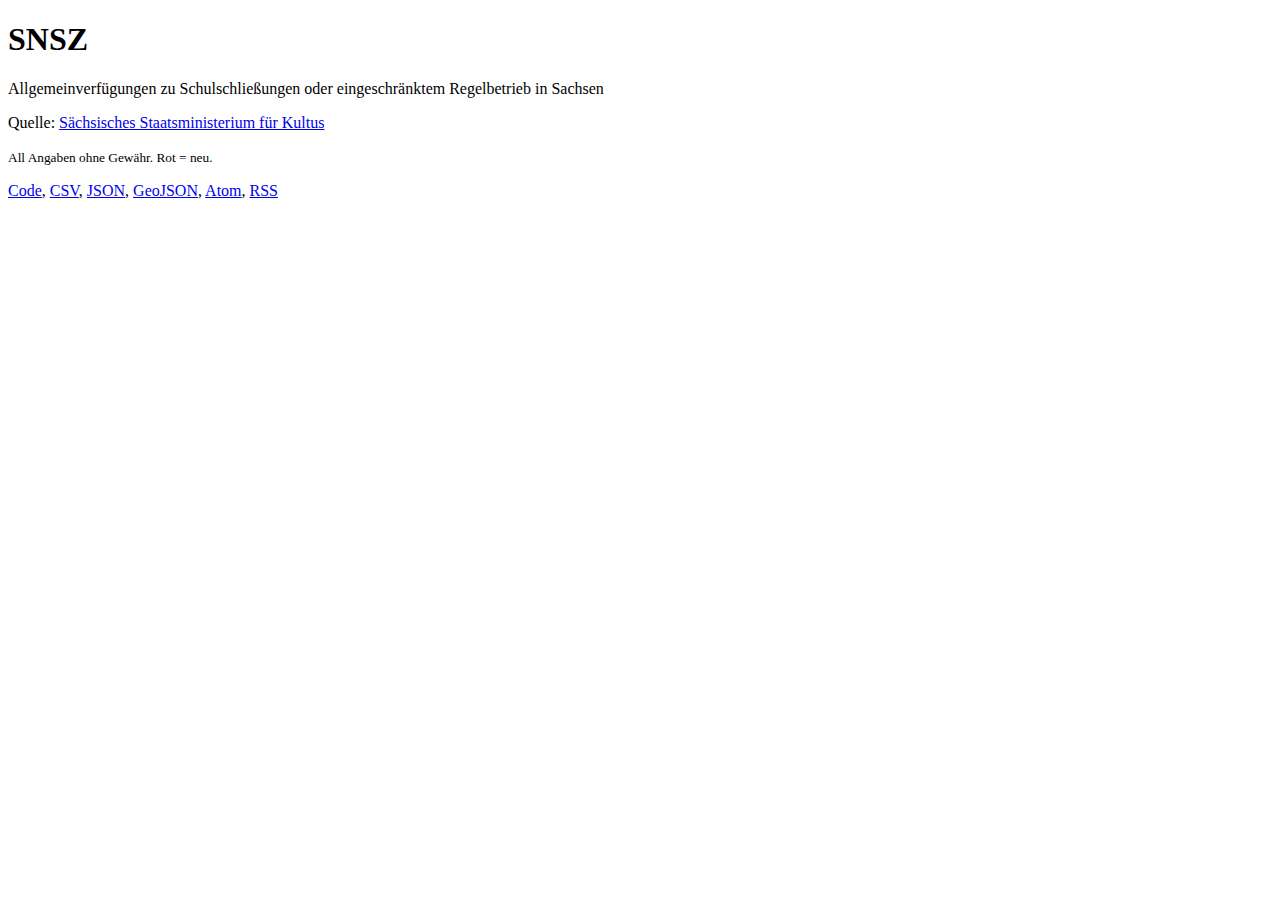
==== website/index.html @ 4321d599 "Add feed URLs to links." ====
<!DOCTYPE html>
<html>
  <head>
    <title>Karte mit Allgemeinverfügungen zu Schulschließungen oder eingeschränktem Regelbetrieb in Sachsen</title>
    <meta charset="utf-8" />
    <meta name='viewport' content='width=device-width, initial-scale=1' />
    <script src='https://api.mapbox.com/mapbox-gl-js/v2.6.0/mapbox-gl.js'></script>
    <link href='https://api.mapbox.com/mapbox-gl-js/v2.6.0/mapbox-gl.css' rel='stylesheet' />
    <script src="https://api.mapbox.com/mapbox-gl-js/plugins/mapbox-gl-geocoder/v4.7.2/mapbox-gl-geocoder.min.js"></script>
    <link rel="stylesheet" href="https://api.mapbox.com/mapbox-gl-js/plugins/mapbox-gl-geocoder/v4.7.2/mapbox-gl-geocoder.css" type="text/css">
    <link rel="stylesheet" href="style.css">
    <link rel="alternate" type="application/rss+xml" title="RSS Feed" href="/data/schools.rss" />
    <link rel="alternate" type="application/atom+xml" title="Atom Feed" href="/data/schools.atom" />
  </head>

  <body>
    <div id='map'></div>
    <div id='console'>
        <h1>SNSZ</h1>
        <p>
          Allgemeinverfügungen zu Schulschließungen oder eingeschränktem Regelbetrieb in Sachsen
        </p>
        <p>
          Quelle: <a href='https://www.coronavirus.sachsen.de/amtliche-bekanntmachungen.html' rel="noopener noreferrer" target="_blank">Sächsisches Staatsministerium für Kultus
          </a>
        </p>
        <small>All Angaben ohne Gewähr. <span class="red">Rot</span> = neu.</small>
        <p>
            <a href="https://github.com/jezdez/snsz">Code</a>,
            <a href="data/schools.csv">CSV</a>,
            <a href="data/schools.json">JSON</a>,
            <a href="data/schools.geojson">GeoJSON</a>,
            <a href="data/schools.atom">Atom</a>,
            <a href="data/schools.rss">RSS</a>
        </p>
    </div>
    <script src="map.js"></script>
  </body>
</html>
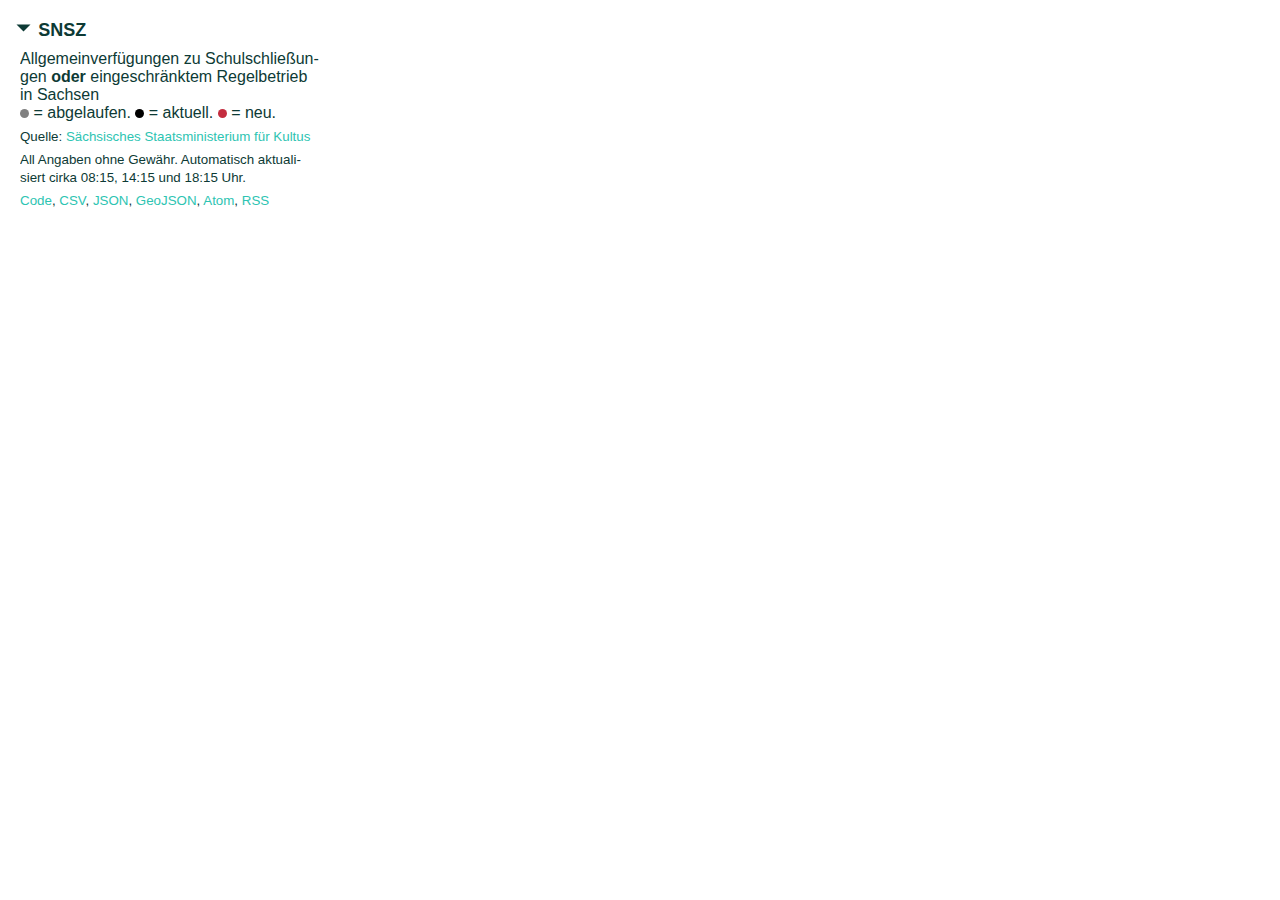
==== commit 793b66df: "Lots of updates." ====
--- a/website/index.html
+++ b/website/index.html
@@ -1,38 +1,85 @@
 <!DOCTYPE html>
-<html>
+<html lang="de">
   <head>
-    <title>Karte mit Allgemeinverfügungen zu Schulschließungen oder eingeschränktem Regelbetrieb in Sachsen</title>
+    <title>
+      Karte mit Allgemeinverfügungen zu Schulschließungen oder eingeschränktem
+      Regelbetrieb in Sachsen
+    </title>
     <meta charset="utf-8" />
-    <meta name='viewport' content='width=device-width, initial-scale=1' />
-    <script src='https://api.mapbox.com/mapbox-gl-js/v2.6.0/mapbox-gl.js'></script>
-    <link href='https://api.mapbox.com/mapbox-gl-js/v2.6.0/mapbox-gl.css' rel='stylesheet' />
+    <meta name="viewport" content="width=device-width, initial-scale=1" />
+    <link rel="stylesheet" href="style.css" />
+    <script src="https://api.mapbox.com/mapbox-gl-js/v2.6.0/mapbox-gl.js"></script>
+    <link
+      href="https://api.mapbox.com/mapbox-gl-js/v2.6.0/mapbox-gl.css"
+      rel="stylesheet"
+    />
     <script src="https://api.mapbox.com/mapbox-gl-js/plugins/mapbox-gl-geocoder/v4.7.2/mapbox-gl-geocoder.min.js"></script>
-    <link rel="stylesheet" href="https://api.mapbox.com/mapbox-gl-js/plugins/mapbox-gl-geocoder/v4.7.2/mapbox-gl-geocoder.css" type="text/css">
-    <link rel="stylesheet" href="style.css">
-    <link rel="alternate" type="application/rss+xml" title="RSS Feed" href="/data/schools.rss" />
-    <link rel="alternate" type="application/atom+xml" title="Atom Feed" href="/data/schools.atom" />
+    <link
+      rel="stylesheet"
+      href="https://api.mapbox.com/mapbox-gl-js/plugins/mapbox-gl-geocoder/v4.7.2/mapbox-gl-geocoder.css"
+      type="text/css"
+    />
+    <link
+      rel="alternate"
+      type="application/rss+xml"
+      title="RSS Feed"
+      href="data/schools.rss"
+    />
+    <link
+      rel="alternate"
+      type="application/atom+xml"
+      title="Atom Feed"
+      href="data/schools.atom"
+    />
+    <link rel="apple-touch-icon" sizes="180x180" href="apple-touch-icon.png" />
+    <link rel="icon" type="image/png" sizes="32x32" href="favicon-32x32.png" />
+    <link rel="icon" type="image/png" sizes="16x16" href="favicon-16x16.png" />
+    <link rel="manifest" href="site.webmanifest" />
   </head>
 
   <body>
-    <div id='map'></div>
-    <div id='console'>
-        <h1>SNSZ</h1>
-        <p>
-          Allgemeinverfügungen zu Schulschließungen oder eingeschränktem Regelbetrieb in Sachsen
-        </p>
-        <p>
-          Quelle: <a href='https://www.coronavirus.sachsen.de/amtliche-bekanntmachungen.html' rel="noopener noreferrer" target="_blank">Sächsisches Staatsministerium für Kultus
-          </a>
-        </p>
-        <small>All Angaben ohne Gewähr. <span class="red">Rot</span> = neu.</small>
-        <p>
-            <a href="https://github.com/jezdez/snsz">Code</a>,
-            <a href="data/schools.csv">CSV</a>,
-            <a href="data/schools.json">JSON</a>,
-            <a href="data/schools.geojson">GeoJSON</a>,
-            <a href="data/schools.atom">Atom</a>,
-            <a href="data/schools.rss">RSS</a>
-        </p>
+    <div id="map"></div>
+    <div id="console">
+      <input id="collapsible" class="toggle" type="checkbox" checked />
+      <label for="collapsible" class="label-toggle">SNSZ</label>
+      <div class="collapsible-content">
+        <div class="content-inner">
+          <p>
+            Allgemeinverfügungen zu Schulschließungen
+            <b>oder</b> eingeschränktem Regelbetrieb in Sachsen
+          </p>
+          <span class="circle background-grey"></span> = abgelaufen.
+          <span class="circle background-black"></span> = aktuell.
+          <span class="circle background-red"></span> = neu.
+          <p>
+            <small>
+              Quelle:
+              <a
+                href="https://www.coronavirus.sachsen.de/amtliche-bekanntmachungen.html"
+                rel="noopener noreferrer"
+                target="_blank"
+                >Sächsisches Staatsministerium für Kultus
+              </a>
+            </small>
+          </p>
+          <p>
+            <small>
+              All Angaben ohne Gewähr. Automatisch aktualisiert cirka 08:15,
+              14:15 und 18:15 Uhr.
+            </small>
+          </p>
+          <p>
+            <small>
+              <a href="https://github.com/jezdez/snsz">Code</a>,
+              <a href="data/schools.csv">CSV</a>,
+              <a href="data/schools.json">JSON</a>,
+              <a href="data/schools.geojson">GeoJSON</a>,
+              <a href="data/schools.atom">Atom</a>,
+              <a href="data/schools.rss">RSS</a>
+            </small>
+          </p>
+        </div>
+      </div>
     </div>
     <script src="map.js"></script>
   </body>
--- a/website/style.css
+++ b/website/style.css
@@ -0,0 +1,137 @@
+body {
+  margin: 0;
+  padding: 0;
+  font-family: "Helvetica Neue", Helvetica, Arial, sans-serif;
+  color: #0d3a35;
+  hyphens: auto;
+  -moz-hyphens: auto;
+  -ms-hyphens: auto;
+  -webkit-hyphens: auto;
+}
+
+#map {
+  position: absolute;
+  top: 0;
+  bottom: 0;
+  width: 100%;
+}
+
+h1,
+.label-toggle {
+  font-size: 18px;
+  line-height: 30px;
+  margin: 0;
+  font-weight: bold;
+}
+
+h2 {
+  font-size: 14px;
+  line-height: 20px;
+  margin-bottom: 10px;
+}
+
+a {
+  text-decoration: none;
+  color: #2dc4b2;
+}
+
+p {
+  margin: 5px 0;
+}
+
+#console {
+  position: absolute;
+  width: 300px;
+  margin: 10px;
+  padding: 5px 10px;
+  background-color: white;
+  border-radius: 4px;
+}
+
+.circle {
+  height: 9px;
+  width: 9px;
+  border-radius: 50%;
+  display: inline-block;
+  background-color: #000000;
+}
+
+.background-red {
+  background-color: #c42d3f;
+}
+
+.background-grey {
+  background-color: grey;
+}
+
+.red {
+  color: #c42d3f;
+}
+
+dt {
+  font-weight: bold;
+}
+
+dd {
+  margin: 0;
+  padding: 0;
+}
+
+.mapboxgl-popup-content {
+  padding: 0 10px;
+}
+.mapboxgl-popup-content h3,
+.mapboxgl-popup-content dl,
+.mapboxgl-popup-content p {
+  margin: 0;
+}
+
+/* Collapsed */
+.geocoder-collapsed {
+  width: 30px;
+  min-width: 30px;
+  transition: width 0.25s, min-width 0.25s;
+}
+
+input[type="checkbox"] {
+  display: none;
+}
+.wrap-collabsible {
+}
+.label-toggle {
+  display: inline;
+  cursor: pointer;
+  transition: all 0.25s ease-out;
+}
+
+.label-toggle::before {
+  content: " ";
+  display: inline-block;
+  border-top: 7px solid transparent;
+  border-bottom: 7px solid transparent;
+  border-left: 7px solid currentColor;
+  vertical-align: middle;
+  margin-right: 0.7rem;
+  transform: translateY(-2px);
+  transition: transform 0.2s ease-out;
+}
+.toggle:checked + .label-toggle::before {
+  transform: rotate(90deg) translateX(-3px);
+}
+.collapsible-content {
+  max-height: 0px;
+  overflow: hidden;
+  transition: max-height 0.25s ease-in-out;
+}
+.toggle:checked + .label-toggle + .collapsible-content {
+  max-height: 350px;
+}
+.toggle:checked + .label-toggle {
+  border-bottom-right-radius: 0;
+  border-bottom-left-radius: 0;
+}
+.collapsible-content .content-inner {
+}
+.collapsible-content p {
+  margin-bottom: 0;
+}
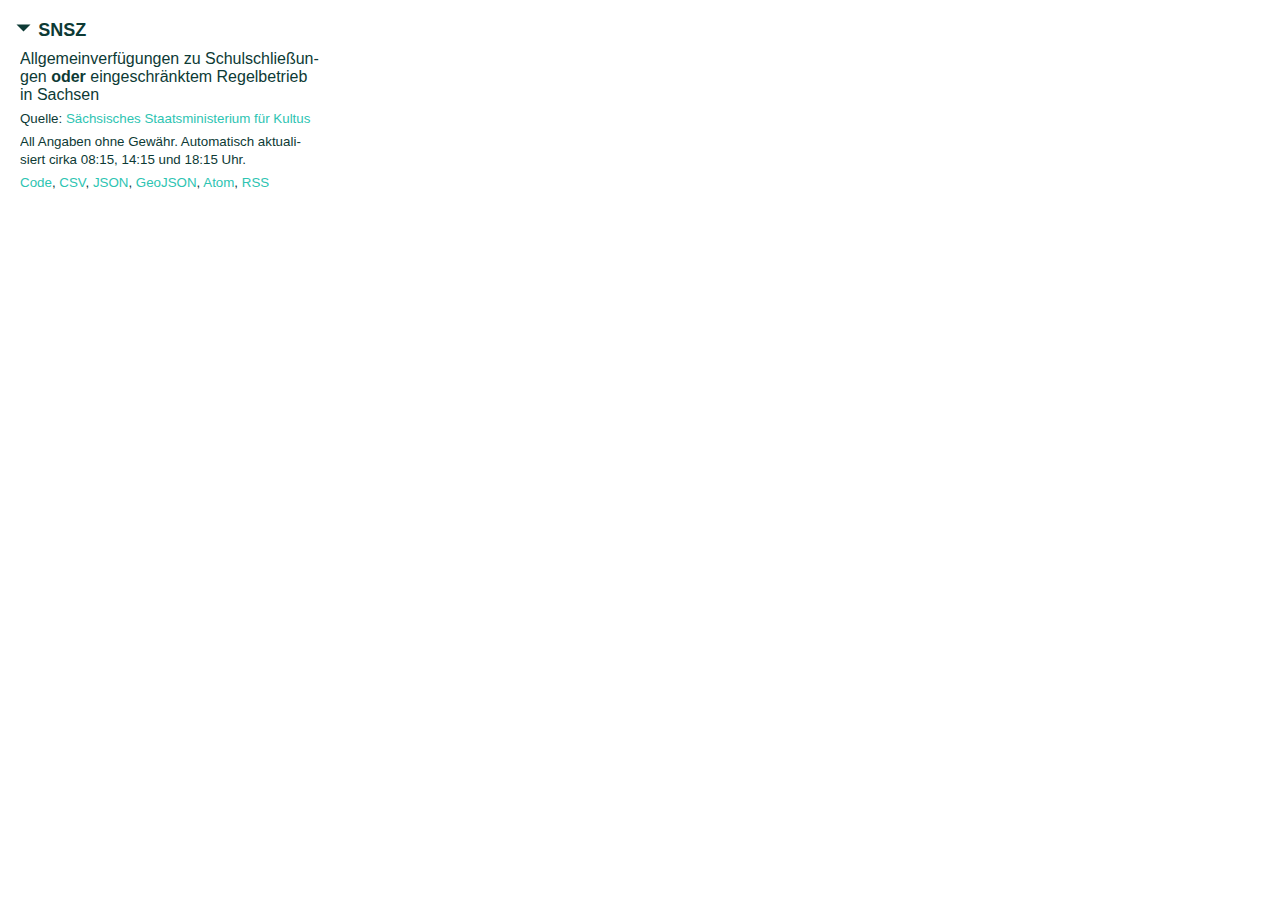
==== commit a8ae06db: "Add layer filters and interactive map legend" ====
--- a/website/index.html
+++ b/website/index.html
@@ -39,6 +39,7 @@
 
   <body>
     <div id="map"></div>
+    <nav id="filter-group" class="filter-group"></nav>
     <div id="console">
       <input id="collapsible" class="toggle" type="checkbox" checked />
       <label for="collapsible" class="label-toggle">SNSZ</label>
@@ -48,9 +49,6 @@
             Allgemeinverfügungen zu Schulschließungen
             <b>oder</b> eingeschränktem Regelbetrieb in Sachsen
           </p>
-          <span class="circle background-grey"></span> = abgelaufen.
-          <span class="circle background-black"></span> = aktuell.
-          <span class="circle background-red"></span> = neu.
           <p>
             <small>
               Quelle:
--- a/website/style.css
+++ b/website/style.css
@@ -1,61 +1,139 @@
 body {
-  margin: 0;
-  padding: 0;
-  font-family: "Helvetica Neue", Helvetica, Arial, sans-serif;
-  color: #0d3a35;
-  hyphens: auto;
-  -moz-hyphens: auto;
-  -ms-hyphens: auto;
-  -webkit-hyphens: auto;
+    margin: 0;
+    padding: 0;
+    font-family: "Helvetica Neue", Helvetica, Arial, sans-serif;
+    color: #0d3a35;
+    hyphens: auto;
+    -moz-hyphens: auto;
+    -ms-hyphens: auto;
+    -webkit-hyphens: auto;
 }
 
 #map {
-  position: absolute;
-  top: 0;
-  bottom: 0;
-  width: 100%;
+    position: absolute;
+    top: 0;
+    bottom: 0;
+    width: 100%;
 }
 
 h1,
 .label-toggle {
-  font-size: 18px;
-  line-height: 30px;
-  margin: 0;
-  font-weight: bold;
+    font-size: 18px;
+    line-height: 30px;
+    margin: 0;
+    font-weight: bold;
 }
 
 h2 {
-  font-size: 14px;
-  line-height: 20px;
-  margin-bottom: 10px;
+    font-size: 14px;
+    line-height: 20px;
+    margin-bottom: 10px;
 }
 
 a {
-  text-decoration: none;
-  color: #2dc4b2;
+    text-decoration: none;
+    color: #2dc4b2;
 }
 
 p {
-  margin: 5px 0;
+    margin: 5px 0;
 }
 
 #console {
-  position: absolute;
-  width: 300px;
-  margin: 10px;
-  padding: 5px 10px;
-  background-color: white;
-  border-radius: 4px;
+    position: absolute;
+    width: 300px;
+    margin: 10px;
+    padding: 5px 10px;
+    background-color: white;
+    border-radius: 4px;
 }
 
 .circle {
-  height: 9px;
-  width: 9px;
-  border-radius: 50%;
-  display: inline-block;
-  background-color: #000000;
+    height: 9px;
+    width: 9px;
+    border-radius: 50%;
+    display: inline-block;
+    background-color: #000000;
 }
 
+dt {
+    font-weight: bold;
+}
+
+dd {
+    margin: 0;
+    padding: 0;
+}
+
+.mapboxgl-popup-content {
+    padding: 0 10px;
+}
+
+.mapboxgl-popup-content h3,
+.mapboxgl-popup-content dl,
+.mapboxgl-popup-content p {
+    margin: 0;
+}
+
+/* Collapsed */
+.geocoder-collapsed {
+    width: 30px;
+    min-width: 30px;
+    transition: width 0.25s, min-width 0.25s;
+}
+
+input[type="checkbox"] {
+    display: none;
+}
+
+.wrap-collabsible {
+}
+
+.label-toggle {
+    display: inline;
+    cursor: pointer;
+    transition: all 0.25s ease-out;
+}
+
+.label-toggle::before {
+    content: " ";
+    display: inline-block;
+    border-top: 7px solid transparent;
+    border-bottom: 7px solid transparent;
+    border-left: 7px solid currentColor;
+    vertical-align: middle;
+    margin-right: 0.7rem;
+    transform: translateY(-2px);
+    transition: transform 0.2s ease-out;
+}
+
+.toggle:checked + .label-toggle::before {
+    transform: rotate(90deg) translateX(-3px);
+}
+
+.collapsible-content {
+    max-height: 0px;
+    overflow: hidden;
+    transition: max-height 0.25s ease-in-out;
+}
+
+.toggle:checked + .label-toggle + .collapsible-content {
+    max-height: 350px;
+}
+
+.toggle:checked + .label-toggle {
+    border-bottom-right-radius: 0;
+    border-bottom-left-radius: 0;
+}
+
+.collapsible-content .content-inner {
+}
+
+.collapsible-content p {
+    margin-bottom: 0;
+}
+
+/*
 .background-red {
   background-color: #c42d3f;
 }
@@ -67,71 +145,50 @@
 .red {
   color: #c42d3f;
 }
+*/
 
-dt {
-  font-weight: bold;
+.filter-group {
+    position: absolute;
+    top: 10px;
+    right: 10px;
+    z-index: 1;
 }
 
-dd {
-  margin: 0;
-  padding: 0;
+.filter-group input[type='checkbox']:first-child + label {
+    border-radius: 3px 3px 0 0;
 }
 
-.mapboxgl-popup-content {
-  padding: 0 10px;
-}
-.mapboxgl-popup-content h3,
-.mapboxgl-popup-content dl,
-.mapboxgl-popup-content p {
-  margin: 0;
+.filter-group label:last-child {
+    border-radius: 0 0 3px 3px;
+    border: none;
 }
 
-/* Collapsed */
-.geocoder-collapsed {
-  width: 30px;
-  min-width: 30px;
-  transition: width 0.25s, min-width 0.25s;
+.filter-group input[type='checkbox'] {
+    display: none;
 }
 
-input[type="checkbox"] {
-  display: none;
-}
-.wrap-collabsible {
-}
-.label-toggle {
-  display: inline;
-  cursor: pointer;
-  transition: all 0.25s ease-out;
+.filter-group input[type='checkbox'] + label {
+    background-color: #fff;
+    display: block;
+    cursor: pointer;
+    padding: 10px;
+    border-bottom: 1px solid rgba(0, 0, 0, 0.25);
 }
 
-.label-toggle::before {
-  content: " ";
-  display: inline-block;
-  border-top: 7px solid transparent;
-  border-bottom: 7px solid transparent;
-  border-left: 7px solid currentColor;
-  vertical-align: middle;
-  margin-right: 0.7rem;
-  transform: translateY(-2px);
-  transition: transform 0.2s ease-out;
+.filter-group input[type='checkbox'] + label {
+    font-family: "Helvetica Neue", Helvetica, Arial, sans-serif;
 }
-.toggle:checked + .label-toggle::before {
-  transform: rotate(90deg) translateX(-3px);
+
+.filter-group input[type='checkbox'] + label:hover,
+.filter-group input[type='checkbox']:checked + label {
+    background-color: #fff;
 }
-.collapsible-content {
-  max-height: 0px;
-  overflow: hidden;
-  transition: max-height 0.25s ease-in-out;
+
+.filter-group input[type='checkbox']:checked + label:before {
+    content: "☑";
 }
-.toggle:checked + .label-toggle + .collapsible-content {
-  max-height: 350px;
+
+.filter-group input[type='checkbox'] + label:before {
+    content: "☐";
 }
-.toggle:checked + .label-toggle {
-  border-bottom-right-radius: 0;
-  border-bottom-left-radius: 0;
-}
-.collapsible-content .content-inner {
-}
-.collapsible-content p {
-  margin-bottom: 0;
-}
+
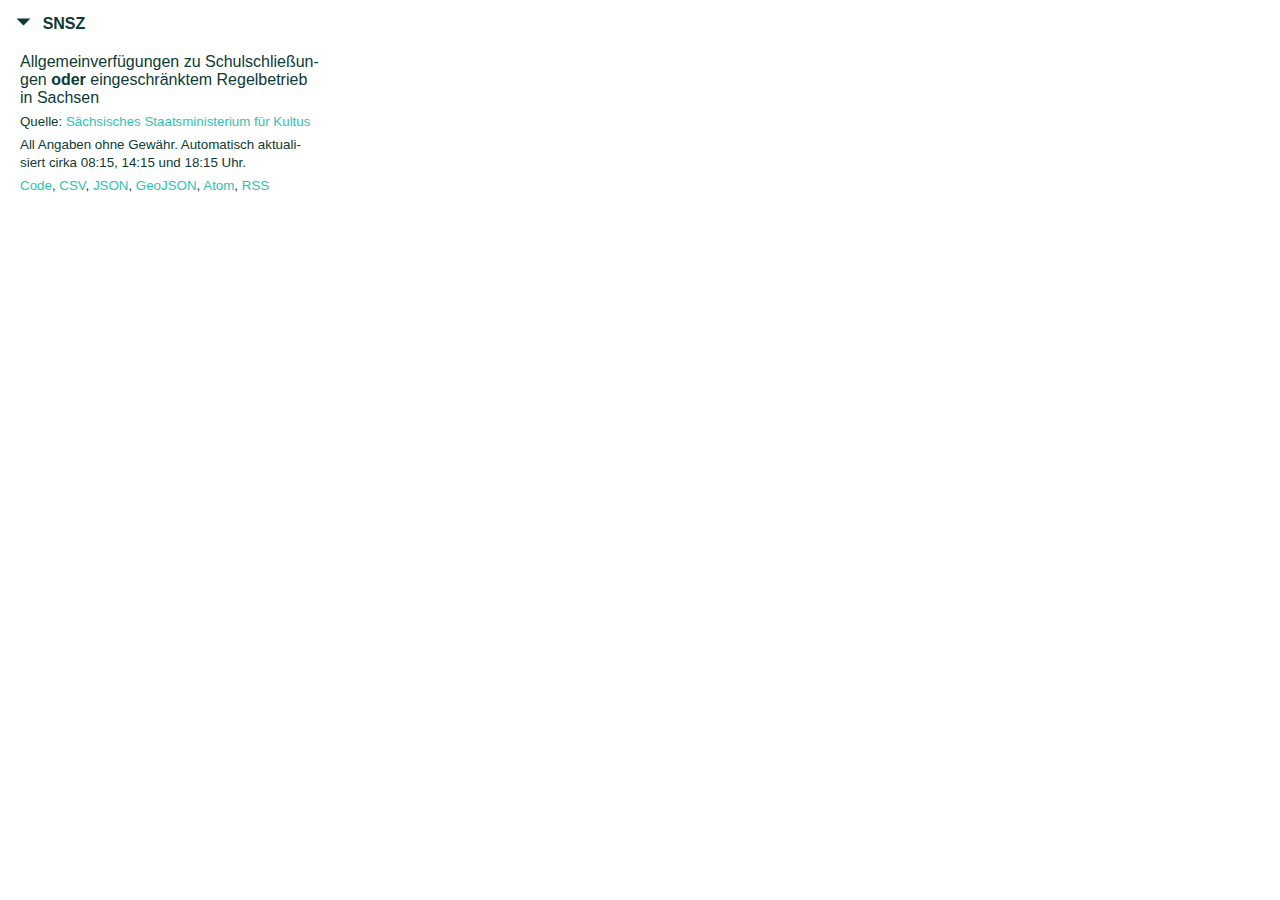
==== commit 5b14d535: "Moved toggle into console header for better mobile experience." ====
--- a/website/index.html
+++ b/website/index.html
@@ -39,10 +39,12 @@
 
   <body>
     <div id="map"></div>
-    <nav id="filter-group" class="filter-group"></nav>
     <div id="console">
       <input id="collapsible" class="toggle" type="checkbox" checked />
-      <label for="collapsible" class="label-toggle">SNSZ</label>
+      <label for="collapsible" class="label-toggle">
+        <strong>SNSZ</strong>
+        <nav id="filter-group" class="filter-group"></nav>
+      </label>
       <div class="collapsible-content">
         <div class="content-inner">
           <p>
--- a/website/style.css
+++ b/website/style.css
@@ -1,140 +1,138 @@
 body {
-    margin: 0;
-    padding: 0;
-    font-family: "Helvetica Neue", Helvetica, Arial, sans-serif;
-    color: #0d3a35;
-    hyphens: auto;
-    -moz-hyphens: auto;
-    -ms-hyphens: auto;
-    -webkit-hyphens: auto;
+  margin: 0;
+  padding: 0;
+  font-family: "Helvetica Neue", Helvetica, Arial, sans-serif;
+  color: #0d3a35;
+  hyphens: auto;
+  -moz-hyphens: auto;
+  -ms-hyphens: auto;
+  -webkit-hyphens: auto;
 }
 
 #map {
-    position: absolute;
-    top: 0;
-    bottom: 0;
-    width: 100%;
+  position: absolute;
+  top: 0;
+  bottom: 0;
+  width: 100%;
 }
 
-h1,
-.label-toggle {
-    font-size: 18px;
-    line-height: 30px;
-    margin: 0;
-    font-weight: bold;
+h1 {
+  font-size: 18px;
+  line-height: 30px;
+  margin: 0;
+  font-weight: bold;
 }
 
 h2 {
-    font-size: 14px;
-    line-height: 20px;
-    margin-bottom: 10px;
+  font-size: 14px;
+  line-height: 20px;
+  margin-bottom: 10px;
 }
 
 a {
-    text-decoration: none;
-    color: #2dc4b2;
+  text-decoration: none;
+  color: #2dc4b2;
 }
 
 p {
-    margin: 5px 0;
+  margin: 5px 0;
 }
 
 #console {
-    position: absolute;
-    width: 300px;
-    margin: 10px;
-    padding: 5px 10px;
-    background-color: white;
-    border-radius: 4px;
+  position: absolute;
+  width: 300px;
+  margin: 10px;
+  padding: 5px 10px;
+  background-color: white;
+  border-radius: 4px;
 }
 
 .circle {
-    height: 9px;
-    width: 9px;
-    border-radius: 50%;
-    display: inline-block;
-    background-color: #000000;
+  height: 9px;
+  width: 9px;
+  border-radius: 50%;
+  display: inline-block;
+  background-color: #000000;
 }
 
 dt {
-    font-weight: bold;
+  font-weight: bold;
 }
 
 dd {
-    margin: 0;
-    padding: 0;
+  margin: 0;
+  padding: 0;
 }
 
 .mapboxgl-popup-content {
-    padding: 0 10px;
+  padding: 0 10px;
 }
 
 .mapboxgl-popup-content h3,
 .mapboxgl-popup-content dl,
 .mapboxgl-popup-content p {
-    margin: 0;
+  margin: 0;
 }
 
 /* Collapsed */
 .geocoder-collapsed {
-    width: 30px;
-    min-width: 30px;
-    transition: width 0.25s, min-width 0.25s;
+  width: 30px;
+  min-width: 30px;
+  transition: width 0.25s, min-width 0.25s;
 }
 
 input[type="checkbox"] {
-    display: none;
+  display: none;
 }
 
 .wrap-collabsible {
 }
 
 .label-toggle {
-    display: inline;
-    cursor: pointer;
-    transition: all 0.25s ease-out;
+  display: inline;
+  cursor: pointer;
+  transition: all 0.25s ease-out;
 }
 
 .label-toggle::before {
-    content: " ";
-    display: inline-block;
-    border-top: 7px solid transparent;
-    border-bottom: 7px solid transparent;
-    border-left: 7px solid currentColor;
-    vertical-align: middle;
-    margin-right: 0.7rem;
-    transform: translateY(-2px);
-    transition: transform 0.2s ease-out;
+  content: " ";
+  display: inline-block;
+  border-top: 7px solid transparent;
+  border-bottom: 7px solid transparent;
+  border-left: 7px solid currentColor;
+  vertical-align: middle;
+  margin-right: 0.7rem;
+  transform: translateY(-2px);
+  transition: transform 0.2s ease-out;
 }
 
 .toggle:checked + .label-toggle::before {
-    transform: rotate(90deg) translateX(-3px);
+  transform: rotate(90deg) translateX(-3px);
 }
 
 .collapsible-content {
-    max-height: 0px;
-    overflow: hidden;
-    transition: max-height 0.25s ease-in-out;
+  max-height: 0px;
+  overflow: hidden;
+  transition: max-height 0.25s ease-in-out;
 }
 
 .toggle:checked + .label-toggle + .collapsible-content {
-    max-height: 350px;
+  max-height: 350px;
 }
 
 .toggle:checked + .label-toggle {
-    border-bottom-right-radius: 0;
-    border-bottom-left-radius: 0;
+  border-bottom-right-radius: 0;
+  border-bottom-left-radius: 0;
 }
 
 .collapsible-content .content-inner {
 }
 
 .collapsible-content p {
-    margin-bottom: 0;
+  margin-bottom: 0;
 }
 
-/*
-.background-red {
+/* .background-red {
   background-color: #c42d3f;
 }
 
@@ -142,53 +140,43 @@
   background-color: grey;
 }
 
+.background-black {
+  background-color: #0d3a35;
+} */
+
 .red {
   color: #c42d3f;
 }
-*/
 
 .filter-group {
-    position: absolute;
-    top: 10px;
-    right: 10px;
-    z-index: 1;
+  z-index: 1;
+  margin: 15px 0 10px;
 }
 
-.filter-group input[type='checkbox']:first-child + label {
-    border-radius: 3px 3px 0 0;
+.filter-group input[type="checkbox"] {
+  display: none;
 }
 
-.filter-group label:last-child {
-    border-radius: 0 0 3px 3px;
-    border: none;
+.filter-group input[type="checkbox"] + label {
+  display: inline;
+  cursor: pointer;
+  padding: 4px 7px;
+  margin: 0 7px 0 0;
+  border: 2px solid #eee;
+  background-color: #eee;
 }
 
-.filter-group input[type='checkbox'] {
-    display: none;
+.filter-group input[type="checkbox"] + label:hover,
+.filter-group input[type="checkbox"]:checked + label {
+  cursor: pointer;
+  border: 2px solid grey;
+  background-color: #eee;
 }
 
-.filter-group input[type='checkbox'] + label {
-    background-color: #fff;
-    display: block;
-    cursor: pointer;
-    padding: 10px;
-    border-bottom: 1px solid rgba(0, 0, 0, 0.25);
+.filter-group input[type="checkbox"]:checked + label {
+  background-color: #ccc;
+  border: 2px solid #2dc4b2;
 }
-
-.filter-group input[type='checkbox'] + label {
-    font-family: "Helvetica Neue", Helvetica, Arial, sans-serif;
+.filter-group input[type="checkbox"]:checked + label:hover {
+  border: 2px solid grey;
 }
-
-.filter-group input[type='checkbox'] + label:hover,
-.filter-group input[type='checkbox']:checked + label {
-    background-color: #fff;
-}
-
-.filter-group input[type='checkbox']:checked + label:before {
-    content: "☑";
-}
-
-.filter-group input[type='checkbox'] + label:before {
-    content: "☐";
-}
-
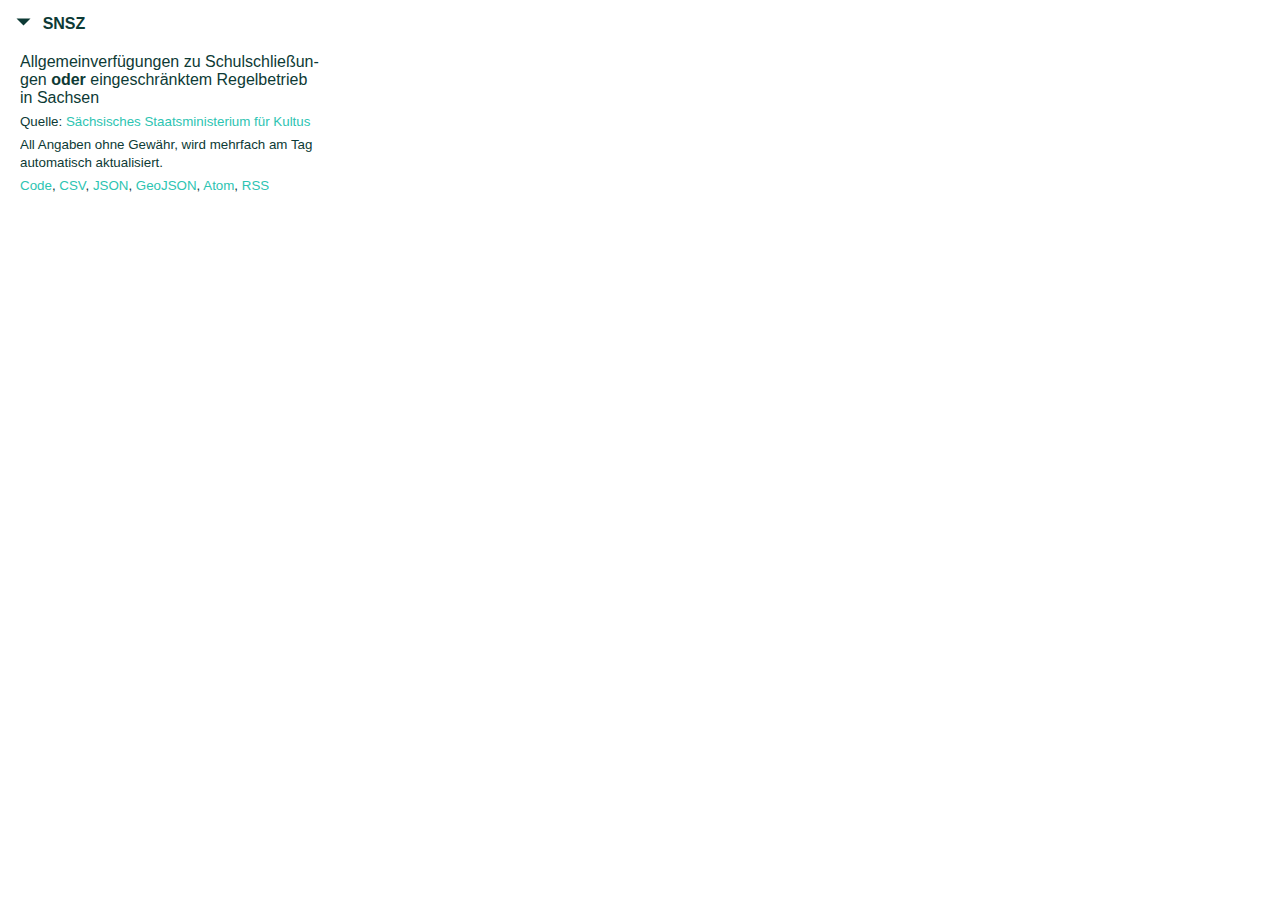
==== commit 60e93426: "Update schedule." ====
--- a/website/index.html
+++ b/website/index.html
@@ -64,8 +64,7 @@
           </p>
           <p>
             <small>
-              All Angaben ohne Gewähr. Automatisch aktualisiert cirka 08:15,
-              14:15 und 18:15 Uhr.
+              All Angaben ohne Gewähr, wird mehrfach am Tag automatisch aktualisiert.
             </small>
           </p>
           <p>
--- a/website/style.css
+++ b/website/style.css
@@ -162,14 +162,13 @@
   cursor: pointer;
   padding: 4px 7px;
   margin: 0 7px 0 0;
-  border: 2px solid #eee;
+  border: 2px solid #ccc;
   background-color: #eee;
 }
 
 .filter-group input[type="checkbox"] + label:hover,
 .filter-group input[type="checkbox"]:checked + label {
   cursor: pointer;
-  border: 2px solid grey;
   background-color: #eee;
 }
 
@@ -177,6 +176,3 @@
   background-color: #ccc;
   border: 2px solid #2dc4b2;
 }
-.filter-group input[type="checkbox"]:checked + label:hover {
-  border: 2px solid grey;
-}
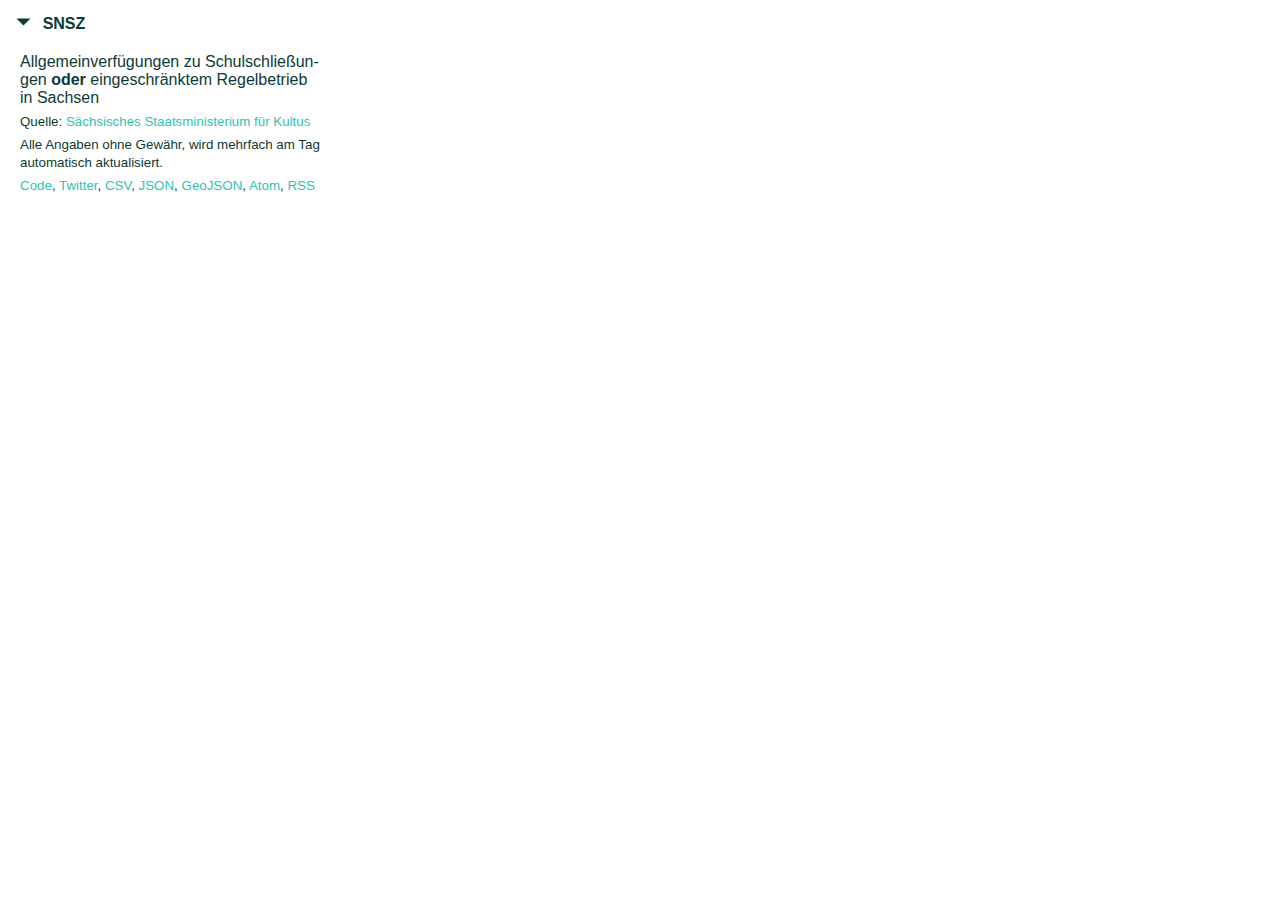
==== commit 4742bab9: "Typo." ====
--- a/website/index.html
+++ b/website/index.html
@@ -43,6 +43,7 @@
       <input id="collapsible" class="toggle" type="checkbox" checked />
       <label for="collapsible" class="label-toggle">
         <strong>SNSZ</strong>
+        <span id="all-count"></span>
         <nav id="filter-group" class="filter-group"></nav>
       </label>
       <div class="collapsible-content">
@@ -64,12 +65,13 @@
           </p>
           <p>
             <small>
-              All Angaben ohne Gewähr, wird mehrfach am Tag automatisch aktualisiert.
+              Alle Angaben ohne Gewähr, wird mehrfach am Tag automatisch aktualisiert.
             </small>
           </p>
           <p>
             <small>
               <a href="https://github.com/jezdez/snsz">Code</a>,
+              <a href="https://twitter.com/SNSZ_de">Twitter</a>,
               <a href="data/schools.csv">CSV</a>,
               <a href="data/schools.json">JSON</a>,
               <a href="data/schools.geojson">GeoJSON</a>,
